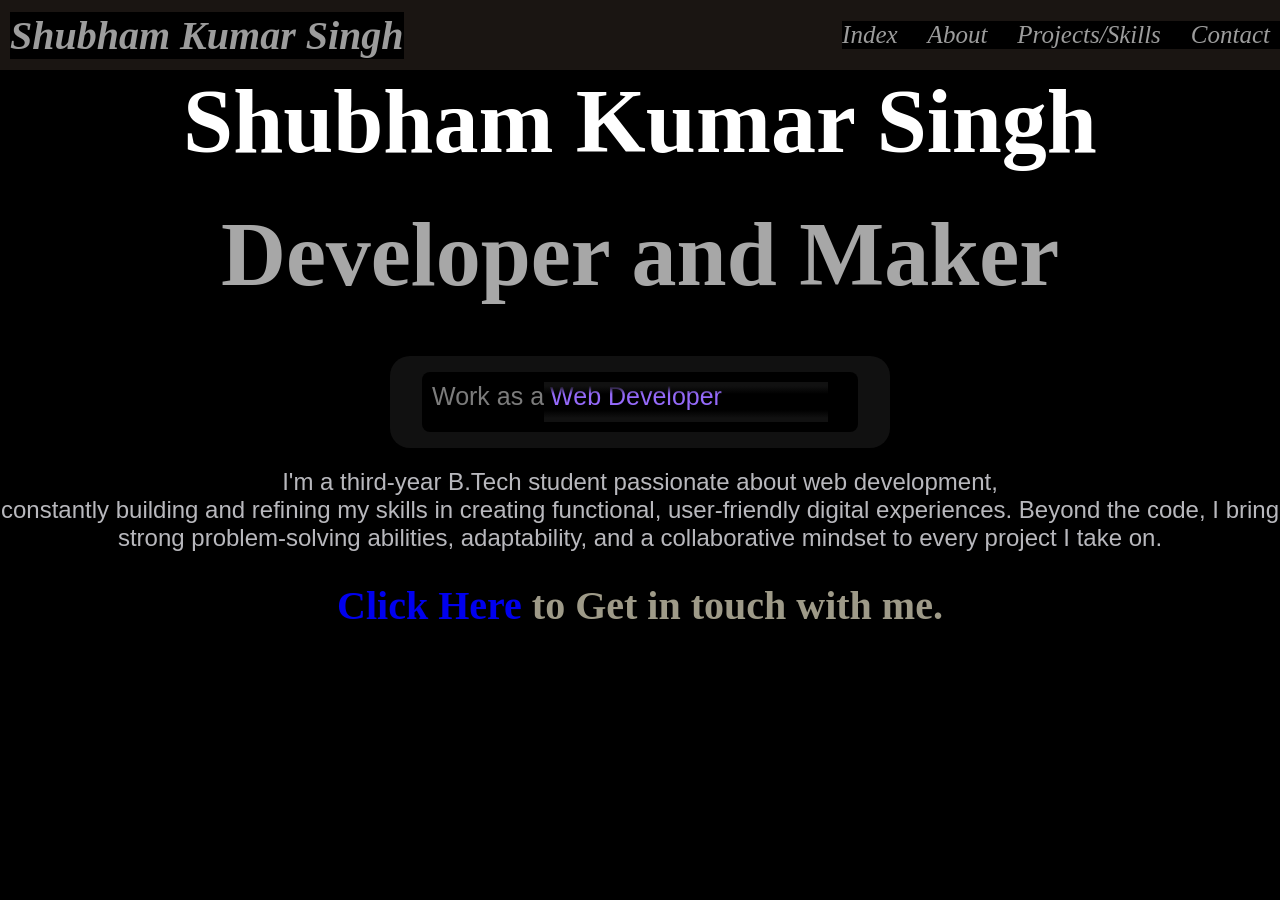
==== index.html @ af446607 "Initial commit" ====
<!DOCTYPE html>
<html lang="en">
<head>
    <meta charset="UTF-8">
    <meta name="viewport" content="width=device-width, initial-scale=1.0">
    <title>Document</title>
    <link rel="stylesheet" href="design.css">
    <style>
        #detail{
            color: rgba(248, 248, 255, 0.74);
            font-size: x-large;
            text-align: center;
            font-family: Arial, Helvetica, sans-serif;
            margin-top: 20px;
        }
    </style>
</head>
<body>
    <header>
        <nav>
        <h2>Shubham Kumar Singh</h2>

        <div class="heading">
            <a href="index.html">Index</a>
            <a href="about.html">About</a>
            <a href="projects.html">Projects/Skills</a>
            <a href="contact.html">Contact</a>
        </div>
            
        </nav>
    </header>

    <main>
        <section>
            <div class="name">
                <h1>Shubham Kumar Singh</h1>
                <h2>Developer and Maker</h2>
            </div>
            <div class="card1">
                <div class="loader">
                    <p>Work as a</p>
                    <div class="words">
                        <span class="word">Web Developer</span>
                        <span class="word">UI Engineer</span>
                        <span class="word">Open Source Contributer </span>
                        <span class="word">Web Developer</span>
                        <span class="word">System Thinker</span>
                    </div>
                </div>
            </div>
            <p id="detail">I'm a third-year B.Tech student passionate about web development, <br>constantly building and refining my skills in creating functional, user-friendly digital experiences. Beyond the code, I bring strong problem-solving abilities, adaptability, and a collaborative mindset to every project I take on.</p>

            <h2 style="font-size: 40px;"><a href="contact.html">Click Here</a> to Get in touch with me.</h2>

        </section>

    </main>
    
</body>
</html>
---- design.css ----
*{
    padding: 0;
    margin: 0;
    box-sizing: border-box;
    background-color: black;
}
nav{
    display: flex;
    justify-content: space-between;
    align-items: center;
    height: 70px;
    background-color: #1a1512;
    font-style: italic;
    padding-left: 10px;
    color: rgba(255, 255, 255, 0.61);
    font-size: larger;
}
nav h2{
  font-size: 40px;
}
.heading{
    display: flex;
    gap: 30px;
    padding-right:10px ;
    
}
.heading a{
    text-decoration: none;
    color: rgba(255, 255, 255, 0.61);
    font-size: 25px;
}
.name{
    text-align: center;
    font-size: 60px;
    color:white;
}
.name h2{
    color: rgba(255, 255, 255, 0.653);
}
.card1 {
  --bg-color: #111;
  background-color: var(--bg-color);
  padding: 1rem 2rem;
  border-radius: 1.25rem;
  width: 500px;
  margin: auto;
  margin-top: 50px;
 
}
.loader {
  color: rgb(124, 124, 124);
  font-family: "Poppins", sans-serif;
  font-weight: 500;
  font-size: 25px;
  -webkit-box-sizing: content-box;
  box-sizing: content-box;
  height: 40px;
  padding: 10px 10px;
  display: -webkit-box;
  display: -ms-flexbox;
  display: flex;
  border-radius: 8px;
  
}

.words {
  overflow: hidden;
  position: relative;
}
.words::after {
  content: "";
  position: absolute;
  inset: 0;
  background: linear-gradient(
    var(--bg-color) 10%,
    transparent 30%,
    transparent 70%,
    var(--bg-color) 90%
  );
  z-index: 20;
}

.word {
  display: block;
  height: 100%;
  padding-left: 6px;
  color: #956afa;
  animation: spin_4991 4s infinite;
}

@keyframes spin_4991 {
  10% {
    -webkit-transform: translateY(-102%);
    transform: translateY(-102%);
  }

  25% {
    -webkit-transform: translateY(-100%);
    transform: translateY(-100%);
  }

  35% {
    -webkit-transform: translateY(-202%);
    transform: translateY(-202%);
  }

  50% {
    -webkit-transform: translateY(-200%);
    transform: translateY(-200%);
  }

  60% {
    -webkit-transform: translateY(-302%);
    transform: translateY(-302%);
  }

  75% {
    -webkit-transform: translateY(-300%);
    transform: translateY(-300%);
  }

  85% {
    -webkit-transform: translateY(-402%);
    transform: translateY(-402%);
  }

  100% {
    -webkit-transform: translateY(-400%);
    transform: translateY(-400%);
  }
}
section h2 a{
  text-decoration: none;
}
section h2{
  color: rgba(255, 248, 220, 0.619);
  text-align: center;
  margin-top: 30px;
}

.image div img{
  width: 700px;
  height: 700px;
  margin: 100px 30px;
  margin-bottom: 0;
}
.image div p{
  font-style: italic;
  color: white;
  font-size: 40px;
}
.image{
  display: flex;
}
#para{
  margin-top:120px ;
}
#para p{
  color: rgba(245, 245, 245, 0.671);
  font-size: 30px;
}
.info-grid {
  display: grid;
  grid-template-columns: 1fr 1fr;
  gap: 0;
  max-width: 700px;
  color:white;
  margin: auto;
  margin-top: 50px;
}

.info-item {
  display: flex;
  flex-direction: column;
  gap: 8px;
  padding: 20px 0;
  border-bottom: 1px solid rgba(255, 255, 255, 0.1);
}

.info-label {
  font-size: 11px;
  letter-spacing: 0.1em;
  text-transform: uppercase;
  color: rgba(255, 255, 255, 0.4);
  font-size: 25px;
}

.info-value {
  font-size: 20px;
  color: rgba(255, 255, 255, 0.9);
}
.below p{
  font-style: italic;
}
.proj{
  color: beige;
}

.proj h1{
  font-size: 150px;
  font-family: Georgia, 'Times New Roman', Times, serif;
}
.card {
  overflow: visible;
  width: 800px;
  height: 800px;
  padding-left: 50px;
  padding-top: 50px;
}

.content {
  width: 100%;
  height: 100%;
  transform-style: preserve-3d;
  transition: transform 300ms;
  box-shadow: 0px 0px 10px 1px #000000ee;
  border-radius: 5px;
}

.front, .back {
  background-color: #151515;
  position: absolute;
  width: 100%;
  height: 100%;
  backface-visibility: hidden;
  -webkit-backface-visibility: hidden;
  border-radius: 5px;
  overflow: hidden;
}

.back {
  width: 100%;
  height: 100%;
  justify-content: center;
  display: flex;
  align-items: center;
  overflow: hidden;
}

.back::before {
  position: absolute;
  content: ' ';
  display: block;
  width: 160px;
  height: 160%;
  background: linear-gradient(90deg, transparent, #ff9966, #ff9966, #ff9966, #ff9966, transparent);
  animation: rotation_481 5000ms infinite linear;
}

.back-content {
  position: absolute;
  width: 99%;
  height: 99%;
  background-color: #151515;
  border-radius: 5px;
  color: white;
  display: flex;
  flex-direction: column;
  justify-content: center;
  align-items: center;
  gap: 30px;
}

.card:hover .content {
  transform: rotateY(180deg);
}

@keyframes rotation_481 {
  0% {
    transform: rotateZ(0deg);
  }

  0% {
    transform: rotateZ(360deg);
  }
}

.front {
  transform: rotateY(180deg);
  color: white;
}

.front .front-content {
  position: absolute;
  width: 100%;
  height: 100%;
  padding: 10px;
  display: flex;
  flex-direction: column;
  justify-content: space-between;
}

.front-content .badge {
  background-color: #00000055;
  padding: 2px 10px;
  border-radius: 10px;
  backdrop-filter: blur(2px);
  width: fit-content;
}

.description {
  box-shadow: 0px 0px 10px 5px #00000088;
  width: 100%;
  padding: 10px;
  background-color: #00000099;
  backdrop-filter: blur(5px);
  border-radius: 5px;
}

.title {
  font-size: 20px;
  max-width: 100%;
  display: flex;
  justify-content: space-between;
  align-items: center;

}

.title p {
  width: 50%;
}

.front .img {
  position: absolute;
  width: 100%;
  height: 100%;
  object-fit: cover;
  object-position: center;
}

.circle {
  width: 90px;
  height: 90px;
  border-radius: 50%;
  background-color: #ffbb66;
  position: relative;
  filter: blur(15px);
  animation: floating 2600ms infinite linear;
}

#bottom {
  background-color: #ff8866;
  left: 50px;
  top: 0px;
  width: 150px;
  height: 150px;
  animation-delay: -800ms;
}

#right {
  background-color: #ff2233;
  left: 160px;
  top: -80px;
  width: 30px;
  height: 30px;
  animation-delay: -1800ms;
}

@keyframes floating {
  0% {
    transform: translateY(0px);
  }

  50% {
    transform: translateY(10px);
  }

  100% {
    transform: translateY(0px);
  }
}
.skill{
  text-align: center;
}
.list h2{
  color: white;
  font-size: 50px;
}

.list li{
  padding-left: 20px;
  font-size: xx-large;
  color: rgba(255, 255, 255, 0.619);
}
.flex{
  display: flex;
  gap: 500px;
  padding-left: 200px;
}

.contact{
  color: whitesmoke;
  width: 1000px;
}
.contact h1{
  font-size: 80px;
}
.contact p{
  font-size: xx-large;
  color: rgba(248, 248, 255, 0.651);
  font-family:'Lucida Sans', 'Lucida Sans Regular', 'Lucida Grande', 'Lucida Sans Unicode', Geneva, Verdana, sans-serif
}
.contact h2{
  font-family:Cambria, Cochin, Georgia, Times, 'Times New Roman', serif;
  font-style: oblique;
}

.alt p{
  margin-top:50px ;
}
.alt li{
  margin-top: 30px;
}
.alt h3{
  font-size: xx-large;
  color: rgba(255, 255, 255, 0.733);
}
.alt h3 a{
  text-decoration: none;
  padding-left: 50px;
}
.contact-form {
  background-color: #0d0d0d;
  padding: 30px;
  width: 100%;
  max-width: 900px;
  font-family: 'Courier New', monospace;
  margin-top: 85px;
}

.form-row {
  display: flex;
  gap: 20px;
  margin-bottom: 25px;
}

.form-group {
  flex: 1;
  display: flex;
  flex-direction: column;
}

.form-group.full-width {
  width: 100%;
  margin-bottom: 25px;
}

label {
  color: #888;
  font-size: 11px;
  letter-spacing: 1.5px;
  margin-bottom: 8px;
  text-transform: uppercase;
}

input,
textarea {
  background-color: #1a1a1a;
  border: 1px solid #2e2e2e;
  color: #e0e0e0;
  padding: 12px 14px;
  font-size: 15px;
  font-family: inherit;
  border-radius: 2px;
  outline: none;
  transition: border-color 0.2s ease;
}

input::placeholder,
textarea::placeholder {
  color: #666;
}

input:focus,
textarea:focus {
  border-color: #c6ff3d;
}

textarea {
  min-height: 180px;
  resize: vertical;
}
.tog{
  display: flex;
}
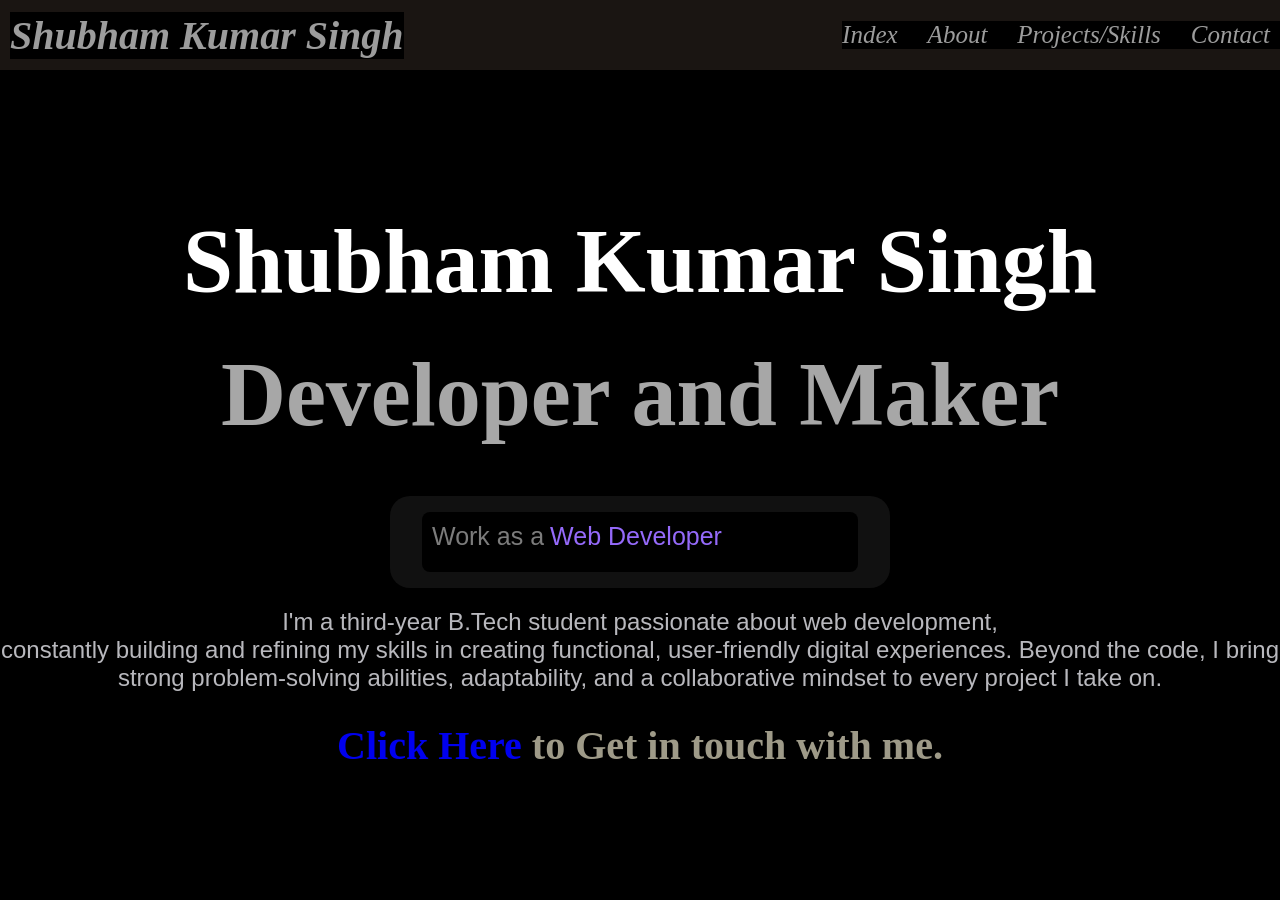
==== commit 100e23cb: "Updated" ====
--- a/index.html
+++ b/index.html
@@ -39,7 +39,7 @@
             <div class="card1">
                 <div class="loader">
                     <p>Work as a</p>
-                    <div class="words">
+                    <div class="words" style="height: 35px;">
                         <span class="word">Web Developer</span>
                         <span class="word">UI Engineer</span>
                         <span class="word">Open Source Contributer </span>
--- a/design.css
+++ b/design.css
@@ -3,6 +3,10 @@
     margin: 0;
     box-sizing: border-box;
     background-color: black;
+    
+}
+main{
+  padding-top: 140px;
 }
 nav{
     display: flex;
@@ -77,7 +81,7 @@
     transparent 70%,
     var(--bg-color) 90%
   );
-  z-index: 20;
+  z-index: -1;
 }
 
 .word {
@@ -483,4 +487,48 @@
 .tog{
   display: flex;
 }
-
+@media (max-width: 768px) {
+  .card1 {
+    width: 90%;
+    margin: auto;
+  }
+
+  h1 {
+    font-size: 2.5rem;
+  }
+
+  h2 {
+    font-size: 1.5rem;
+  }
+
+  #detail {
+    font-size: medium;
+    padding: 0 1rem;
+  }
+
+  nav {
+    flex-direction: column;
+    align-items: center;
+    gap: 8px;
+  }
+}
+
+@media (max-width: 480px) {
+  h1 {
+    font-size: 1.8rem;
+  }
+
+  .loader {
+    font-size: 18px;
+    height: auto;
+  }
+}
+@media (max-width: 768px) {
+  .loader {
+    height: auto;
+    min-height: 40px;
+    flex-wrap: wrap;
+    font-size: 16px;
+    padding: 12px 16px;
+  }
+}
